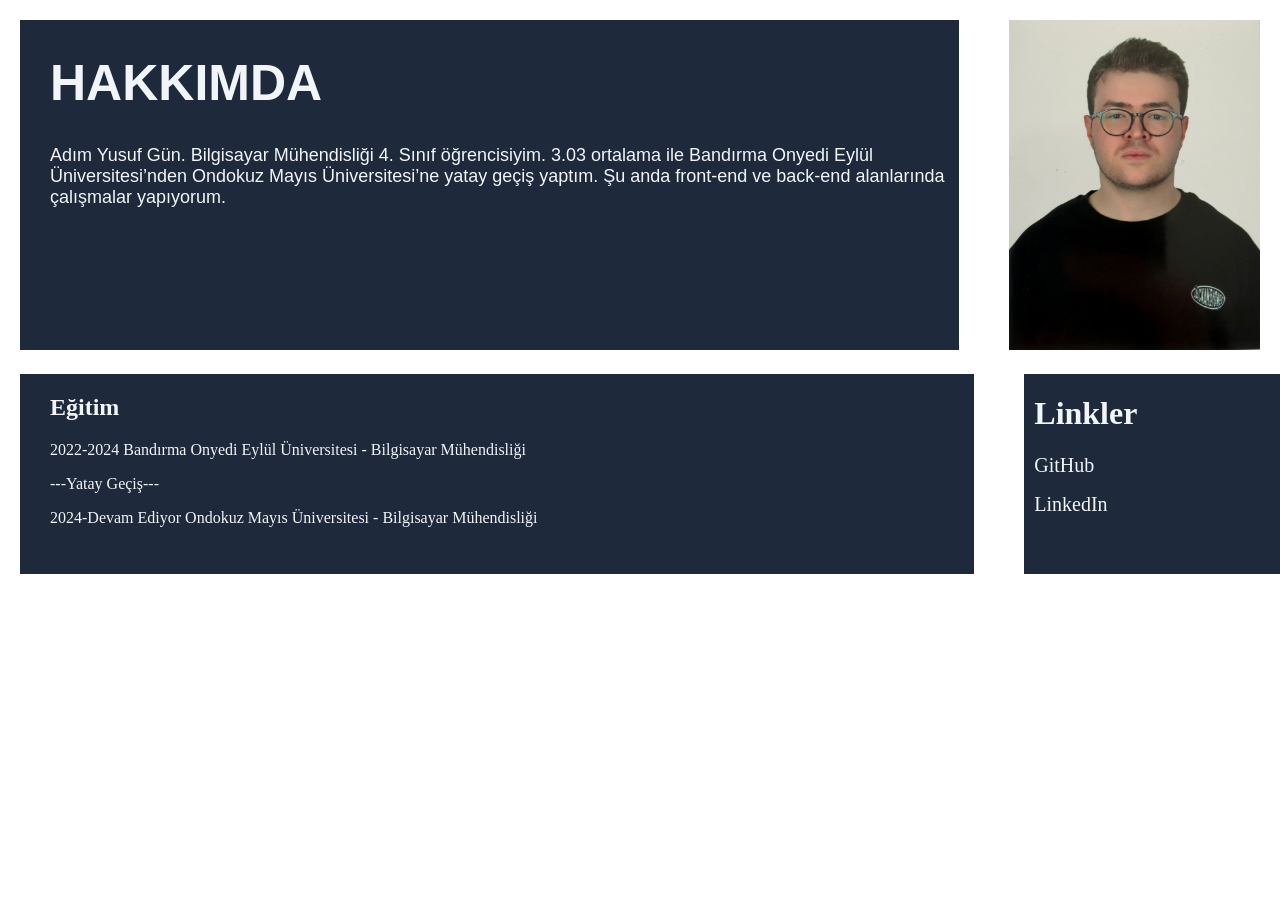
==== index.html @ 51f4dc8e "CV taslağı eklendi" ====
<!DOCTYPE html>
<html>
    <head>
        <link rel="stylesheet" href="style.css">
        <title>Yusuf Gun's CV</title>
    </head>
    <body>
        
        <div class="container">

            <div class="aboutMe">
                <h1>HAKKIMDA</h1>
                <p>Adım Yusuf Gün. Bilgisayar Mühendisliği 4. Sınıf öğrencisiyim. 3.03 ortalama ile Bandırma Onyedi
                Eylül Üniversitesi’nden Ondokuz Mayıs Üniversitesi’ne yatay geçiş yaptım. Şu anda front-end ve back-end alanlarında
                çalışmalar yapıyorum.
                    
                </p>
            </div>

            <div class="picture">
                <img src="vesikalik.jpeg" alt="">
            </div>
            
        </div>
        
        <div class="container2">
            <div class="myInfo">
                <h2>Eğitim</h2>
                <p>2022-2024 Bandırma Onyedi Eylül Üniversitesi - Bilgisayar Mühendisliği</p>
                <p>---Yatay Geçiş---</p>
                <p>2024-Devam Ediyor Ondokuz Mayıs Üniversitesi - Bilgisayar Mühendisliği</p>

            </div>
            <div class="links">
                <h1>Linkler</h1>
                <a class="btn" href="https://github.com/YusufG10" target="_blank">GitHub</a>
                <p><a class="btn" href="https://www.linkedin.com/in/yusufgun/" target="_blank">LinkedIn</a></p>
            </div>
        </div>
    </body>
</html>
---- style.css ----
* {
  box-sizing: border-box;
}

body{
    margin: 0;
}

.container{
    margin-top: 20px;
    margin-left: 20px;
    
    display: flex;
    gap: 50px;
    transition: all  0.3s ease;
    
}

.container2{
    margin-top: 20px;
    margin-left: 20px;
    
    display: flex;
    gap: 50px;
}

.aboutMe{
    padding-left: 30px;
    height: 330px;
    width: 80%;
    font-size: 25px;
    background-color: #1e293b;
    color: #f1f5f9;
    font-family: 'Franklin Gothic Medium', 'Arial Narrow', Arial, sans-serif;
    transition: all  0.3s ease;
}

.aboutMe:hover{
    background-color: #334155;
    transform: translateY(10px);
}

.aboutMe p {
    font-family:Arial, Helvetica, sans-serif;
    font-size: 18px;
}

.picture{
    width: 270px;
    margin-right: 20px;
}


.picture img{
    width: 100%;
    height: 330px;
    
}

.myInfo{
    height: 200px;
    width: 80%;
    color: #f1f5f9;
    padding-left: 30px;
    background-color: #1e293b;
    
}

.myInfo:hover{
    transition: all  0.3s ease;
    background-color: #334155;
    transform: translateY(10px);
}

.links{
    padding-left: 10px;
    width: 270px;
    color: #f1f5f9;
    background-color: #1e293b;
    
}

.links:hover{
    transition: all  0.3s ease;
    background-color: #334155;
    transform: translateY(10px);
}

a{
    color: #f1f5f9; 
    text-decoration: none;
    font-size: 20px;
}
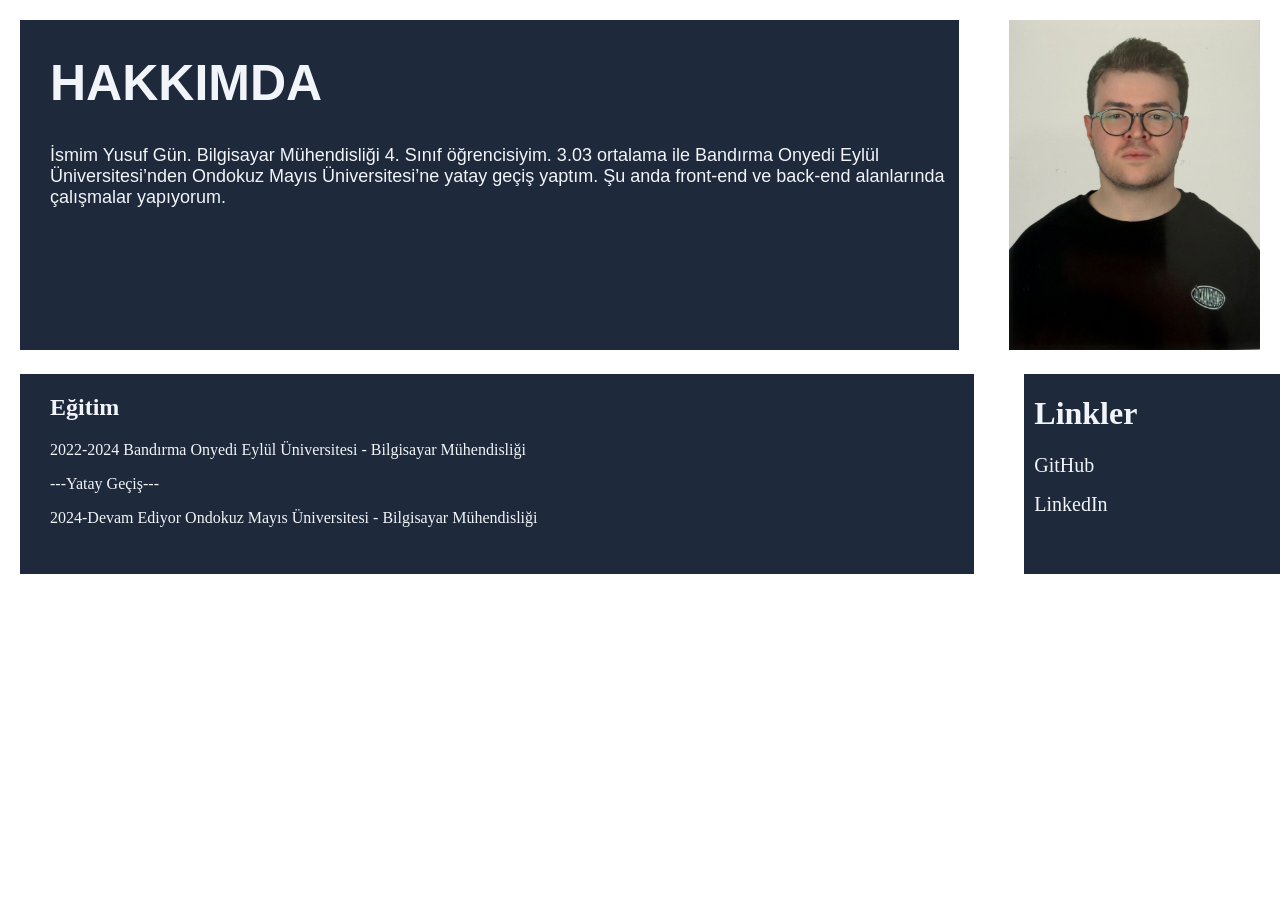
==== commit 681a1054: "CV güncellendi." ====
--- a/index.html
+++ b/index.html
@@ -10,7 +10,7 @@
 
             <div class="aboutMe">
                 <h1>HAKKIMDA</h1>
-                <p>Adım Yusuf Gün. Bilgisayar Mühendisliği 4. Sınıf öğrencisiyim. 3.03 ortalama ile Bandırma Onyedi
+                <p>İsmim Yusuf Gün. Bilgisayar Mühendisliği 4. Sınıf öğrencisiyim. 3.03 ortalama ile Bandırma Onyedi
                 Eylül Üniversitesi’nden Ondokuz Mayıs Üniversitesi’ne yatay geçiş yaptım. Şu anda front-end ve back-end alanlarında
                 çalışmalar yapıyorum.
                     
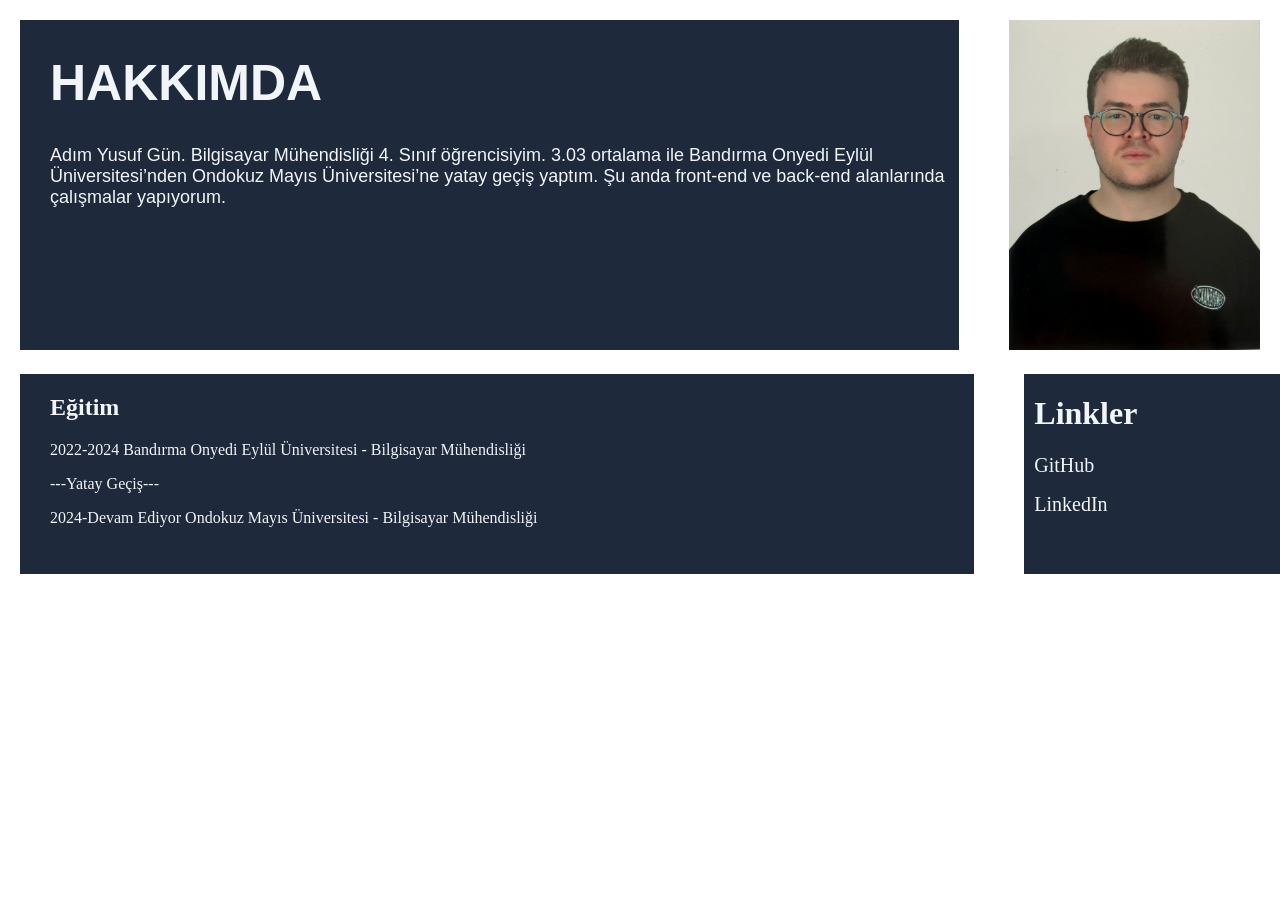
==== commit 6fcda929: "Güncellendi" ====
--- a/index.html
+++ b/index.html
@@ -10,7 +10,7 @@
 
             <div class="aboutMe">
                 <h1>HAKKIMDA</h1>
-                <p>İsmim Yusuf Gün. Bilgisayar Mühendisliği 4. Sınıf öğrencisiyim. 3.03 ortalama ile Bandırma Onyedi
+                <p>Adım Yusuf Gün. Bilgisayar Mühendisliği 4. Sınıf öğrencisiyim. 3.03 ortalama ile Bandırma Onyedi
                 Eylül Üniversitesi’nden Ondokuz Mayıs Üniversitesi’ne yatay geçiş yaptım. Şu anda front-end ve back-end alanlarında
                 çalışmalar yapıyorum.
                     
@@ -37,5 +37,6 @@
                 <p><a class="btn" href="https://www.linkedin.com/in/yusufgun/" target="_blank">LinkedIn</a></p>
             </div>
         </div>
+        <script src="index.js"></script>
     </body>
 </html>
